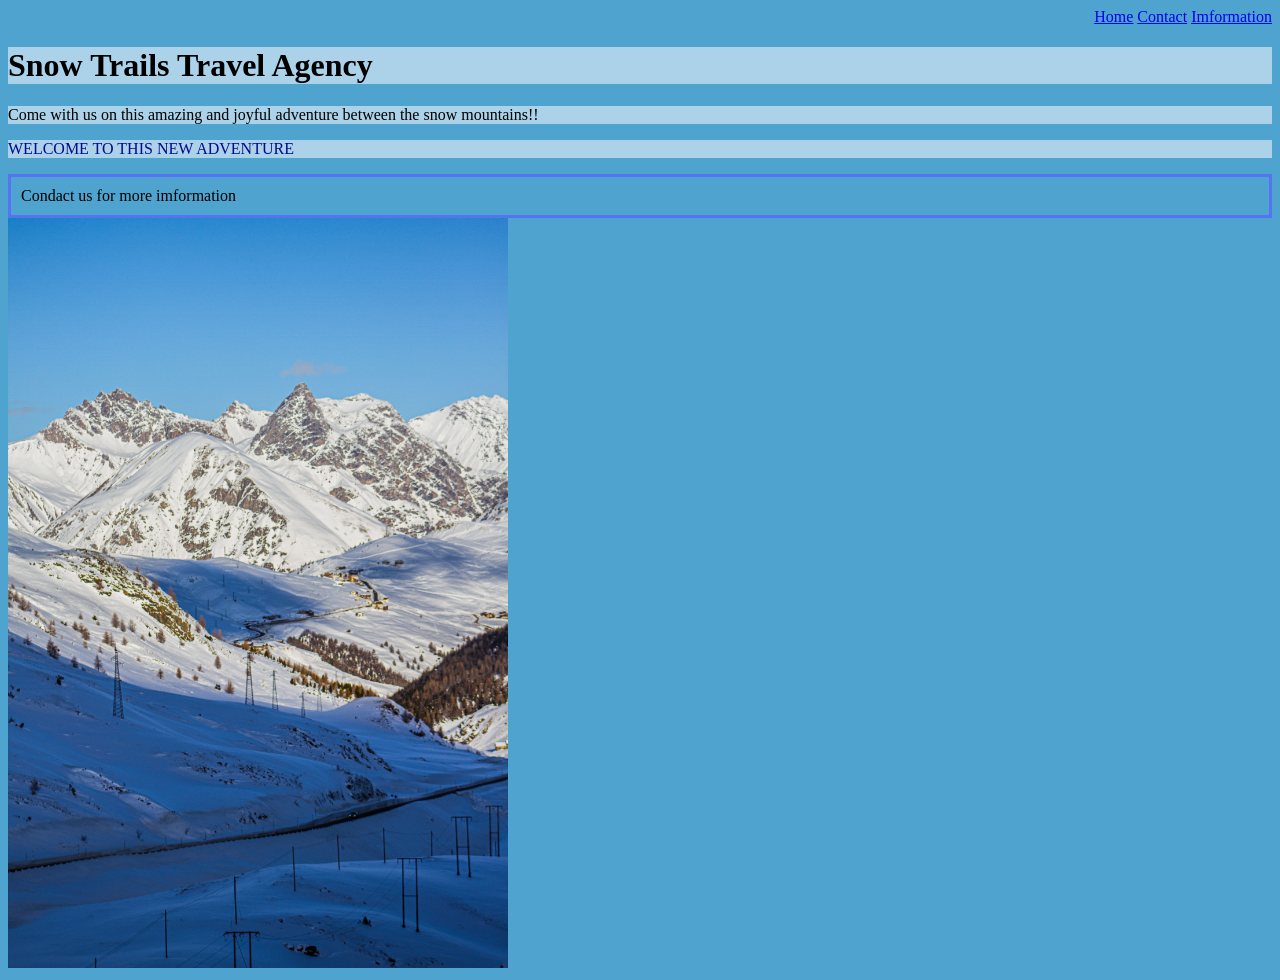
==== index.html @ 40d4ff36 "First Commit" ====
<!DOCTYPE html>
<html lang = "en">

<head>
    <meta charset="UTF-8">
    <title>Snow Trails Travel Agency</title>
    <link rel="stylesheet" href="css/style.css">
</head>
<body>
    <nav>
        <a href = "index.html">Home</a>
        <a href = "contact.html">Contact</a>
        <a href = "about.html">Imformation</a>
    </nav>
    <h1 class="BlueHeading">Snow Trails Travel Agency</h1>
    <div class= "BlueHeading">Come with us on this amazing and joyful adventure
    between the snow mountains!!</div>
    <p class="BlueHeading">WELCOME TO THIS NEW ADVENTURE</p>
    <div id="WithPadding">Condact us for more imformation</div> 
    <img src="pexels-fede-arna-6239970.jpg" width="500" alt="Dawn in snow mountains">
</body>
</html>
---- css/style.css ----
.background-color {
    background-color: rgb(21, 122, 224);
}

title {
    color:rgba(3, 10, 141);
    font-family: "Black Ops One", system-ui;
    font-weight: 400;
    font-style: normal;
}


nav {
  font-style: normal;
  color: rgb(118, 3, 129);
  text-align: right;
}

p {
    color: rgb(3, 10, 141);
    text-align: left;
    font: size 20px;
}


.BlueHeading{
  background-color: rgb(171, 210, 232);
}

#WithPadding {
    text-align: bottom;
    padding: 10px;
    border: 3px;
    border-style: solid;
    border-color: rgb(84, 116, 243);
}

body {
background-color: rgb(79, 164, 207);
 background-image: url(file:///c%3A/Users/chenm/Downloads/cocoparisienne-snow-496875_1280.jpg);
 background-position: right bottom;
 background-repeat: no-repeat;
 background-size: cover;
}
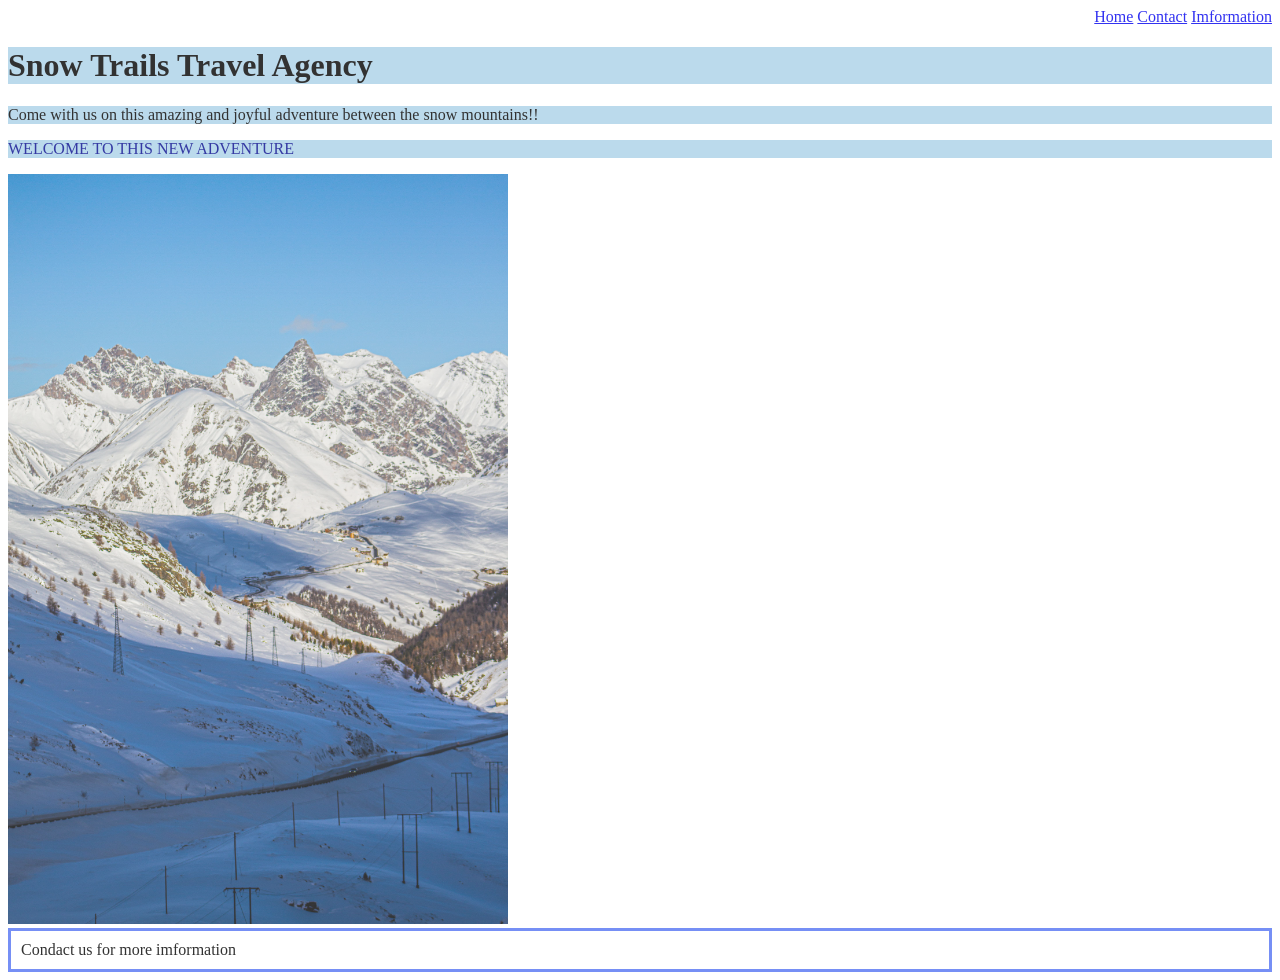
==== commit 48df7dc9: "First Commit" ====
--- a/index.html
+++ b/index.html
@@ -15,8 +15,8 @@
     <h1 class="BlueHeading">Snow Trails Travel Agency</h1>
     <div class= "BlueHeading">Come with us on this amazing and joyful adventure
     between the snow mountains!!</div>
-    <p class="BlueHeading">WELCOME TO THIS NEW ADVENTURE</p>
-    <div id="WithPadding">Condact us for more imformation</div> 
+    <p class="BlueHeading">WELCOME TO THIS NEW ADVENTURE</p> 
     <img src="pexels-fede-arna-6239970.jpg" width="500" alt="Dawn in snow mountains">
+    <div id="WithPadding">Condact us for more imformation</div>
 </body>
 </html>
--- a/css/style.css
+++ b/css/style.css
@@ -36,11 +36,10 @@
 }
 
 body {
-background-color: rgb(79, 164, 207);
  background-image: url(file:///c%3A/Users/chenm/Downloads/cocoparisienne-snow-496875_1280.jpg);
- background-position: right bottom;
  background-repeat: no-repeat;
  background-size: cover;
+ opacity: 0.8;
 }
 
 
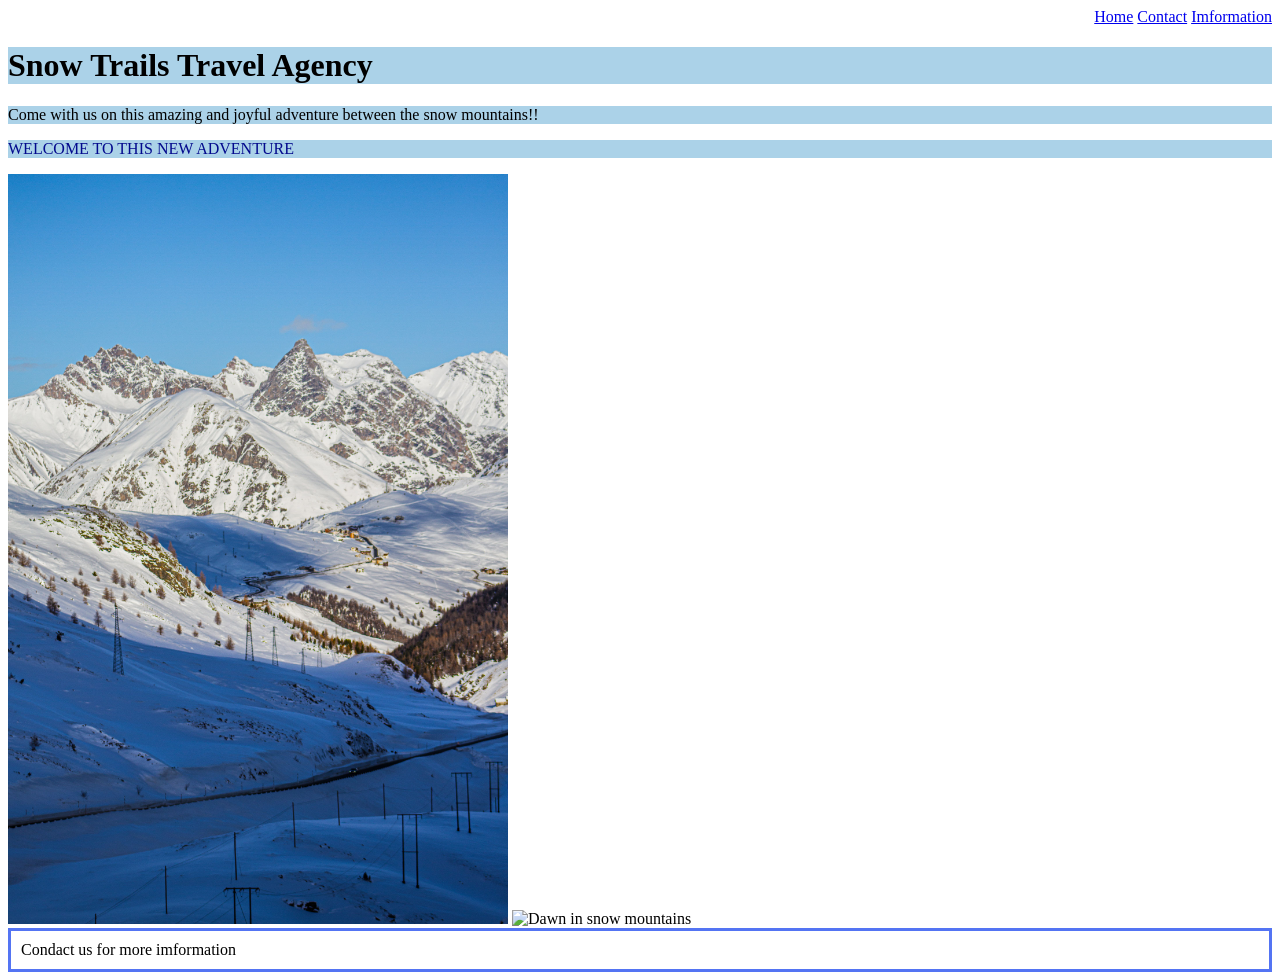
==== commit 683d6d8c: "First commit" ====
--- a/index.html
+++ b/index.html
@@ -17,6 +17,7 @@
     between the snow mountains!!</div>
     <p class="BlueHeading">WELCOME TO THIS NEW ADVENTURE</p> 
     <img src="pexels-fede-arna-6239970.jpg" width="500" alt="Dawn in snow mountains">
+    <img scr="pexels-damjan-mihajlovikj-2160684229-36961021.jpg" width="500" alt="Dawn in snow mountains">
     <div id="WithPadding">Condact us for more imformation</div>
 </body>
 </html>
--- a/css/style.css
+++ b/css/style.css
@@ -39,7 +39,6 @@
  background-image: url(file:///c%3A/Users/chenm/Downloads/cocoparisienne-snow-496875_1280.jpg);
  background-repeat: no-repeat;
  background-size: cover;
- opacity: 0.8;
 }
 
 
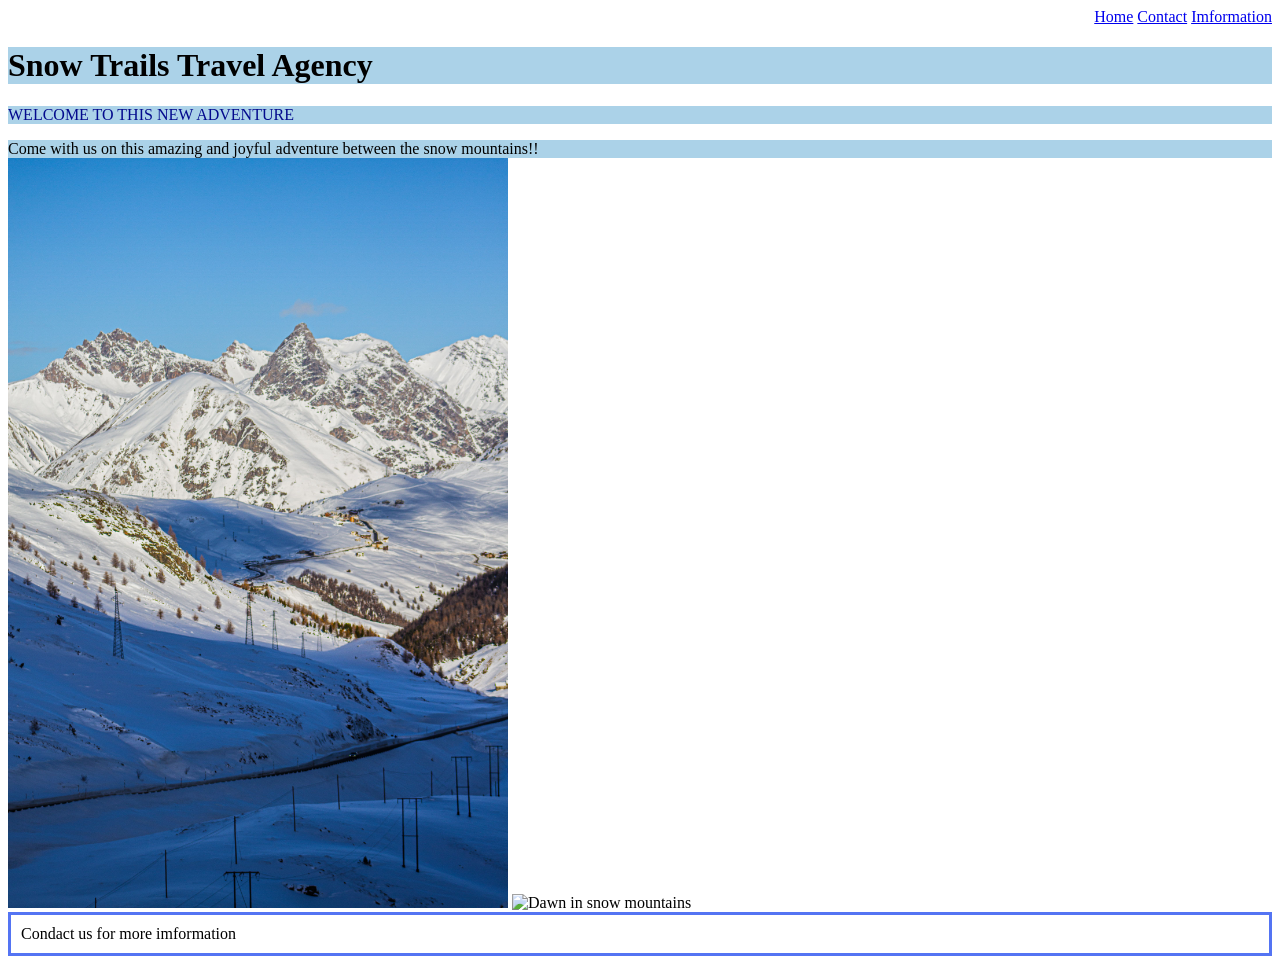
==== commit 5f63f0d7: "First Commit" ====
--- a/index.html
+++ b/index.html
@@ -13,9 +13,9 @@
         <a href = "about.html">Imformation</a>
     </nav>
     <h1 class="BlueHeading">Snow Trails Travel Agency</h1>
+    <p class="BlueHeading">WELCOME TO THIS NEW ADVENTURE</p> 
     <div class= "BlueHeading">Come with us on this amazing and joyful adventure
     between the snow mountains!!</div>
-    <p class="BlueHeading">WELCOME TO THIS NEW ADVENTURE</p> 
     <img src="pexels-fede-arna-6239970.jpg" width="500" alt="Dawn in snow mountains">
     <img scr="pexels-damjan-mihajlovikj-2160684229-36961021.jpg" width="500" alt="Dawn in snow mountains">
     <div id="WithPadding">Condact us for more imformation</div>
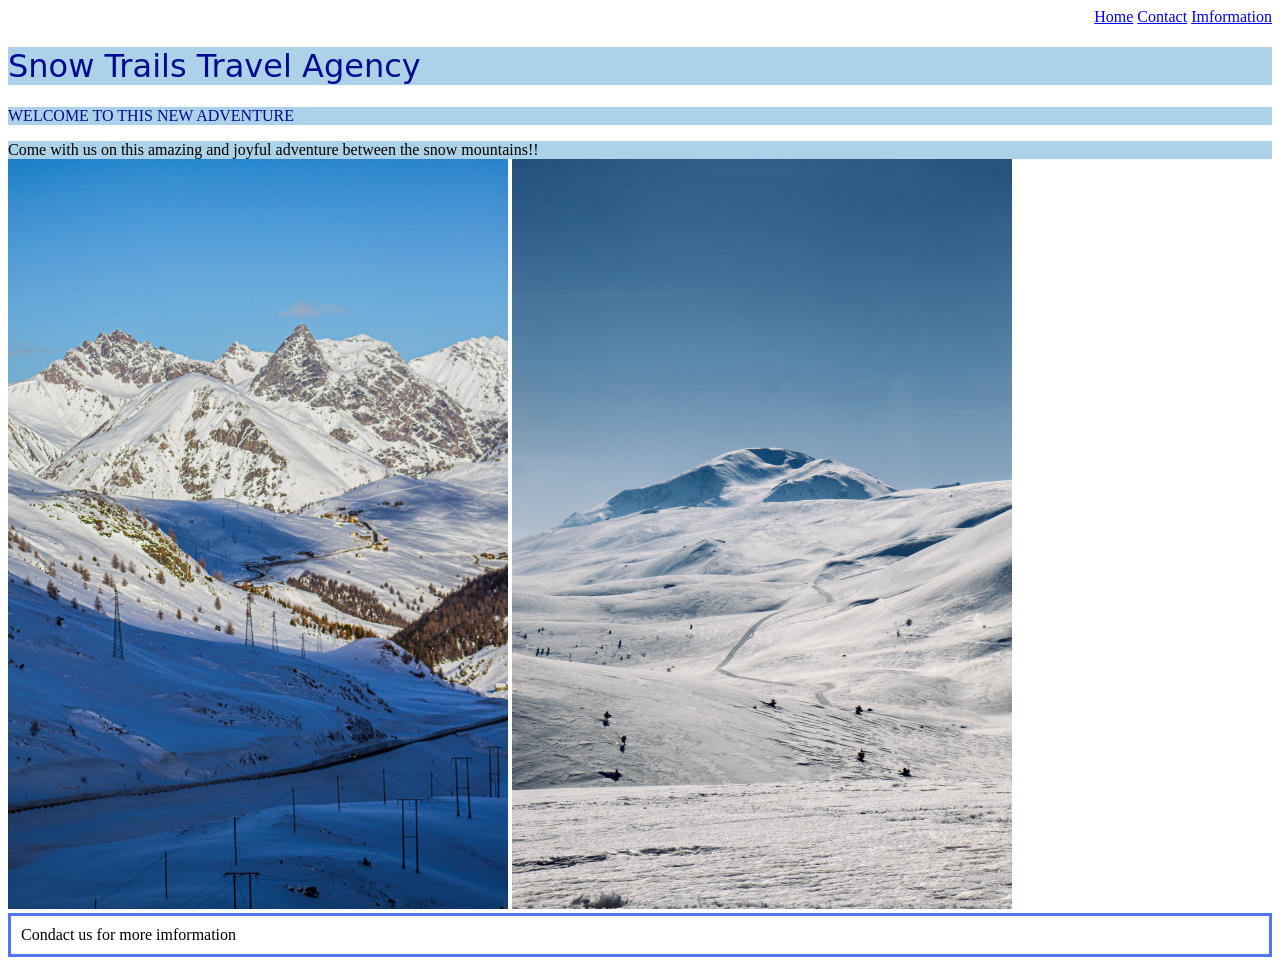
==== commit 8b0f7677: "First Commit" ====
--- a/index.html
+++ b/index.html
@@ -17,7 +17,7 @@
     <div class= "BlueHeading">Come with us on this amazing and joyful adventure
     between the snow mountains!!</div>
     <img src="pexels-fede-arna-6239970.jpg" width="500" alt="Dawn in snow mountains">
-    <img scr="pexels-damjan-mihajlovikj-2160684229-36961021.jpg" width="500" alt="Dawn in snow mountains">
+    <img src="pexels-damjan-mihajlovikj-2160684229-36961021.jpg" width="500" alt="Dawn in snow mountains">
     <div id="WithPadding">Condact us for more imformation</div>
 </body>
 </html>
--- a/css/style.css
+++ b/css/style.css
@@ -4,6 +4,13 @@
 
 title {
     color:rgba(3, 10, 141);
+    font-family: "Black Ops One", system-ui;
+    font-weight: 400;
+    font-style: normal;
+}
+
+h1 {
+    color: rgb(3, 10, 141);
     font-family: "Black Ops One", system-ui;
     font-weight: 400;
     font-style: normal;
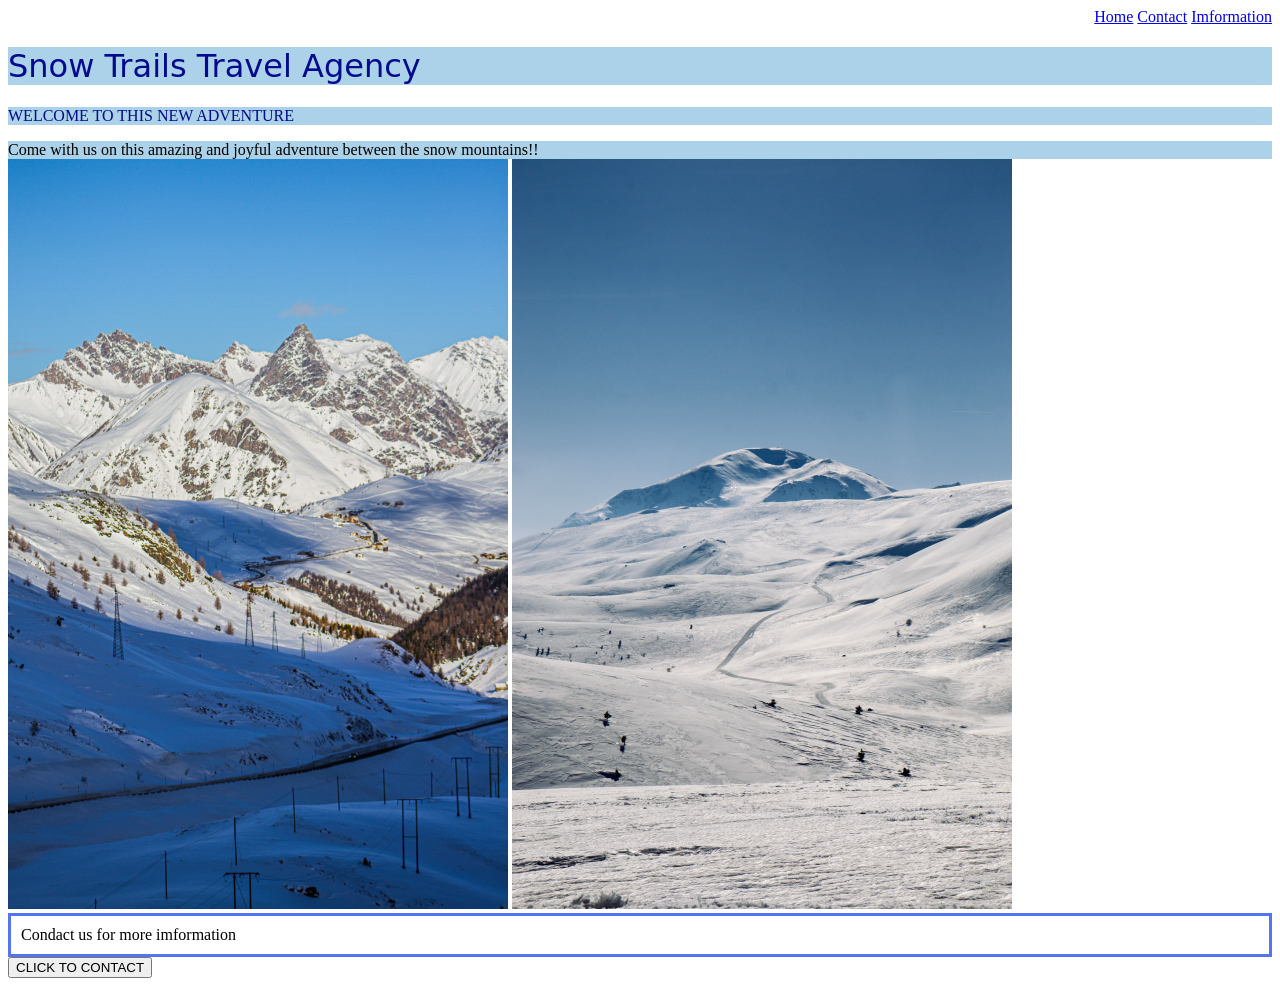
==== commit 0e4df51d: "First Commit" ====
--- a/index.html
+++ b/index.html
@@ -1,6 +1,5 @@
 <!DOCTYPE html>
 <html lang = "en">
-
 <head>
     <meta charset="UTF-8">
     <title>Snow Trails Travel Agency</title>
@@ -19,5 +18,6 @@
     <img src="pexels-fede-arna-6239970.jpg" width="500" alt="Dawn in snow mountains">
     <img src="pexels-damjan-mihajlovikj-2160684229-36961021.jpg" width="500" alt="Dawn in snow mountains">
     <div id="WithPadding">Condact us for more imformation</div>
+    <button>CLICK TO CONTACT</button>
 </body>
 </html>
--- a/css/style.css
+++ b/css/style.css
@@ -43,9 +43,19 @@
 }
 
 body {
- background-image: url(file:///c%3A/Users/chenm/Downloads/cocoparisienne-snow-496875_1280.jpg);
- background-repeat: no-repeat;
- background-size: cover;
+
+background-image: url("./istockphoto-175591174-612x612.jpg");
+background-repeat: no-repeat;
+background-size: cover;
+}
+
+.button {
+  transition-duration: 0.4s;
+}
+
+.button:hover {
+  background-color: #00b7ff;
+  color: white;
 }
 
 
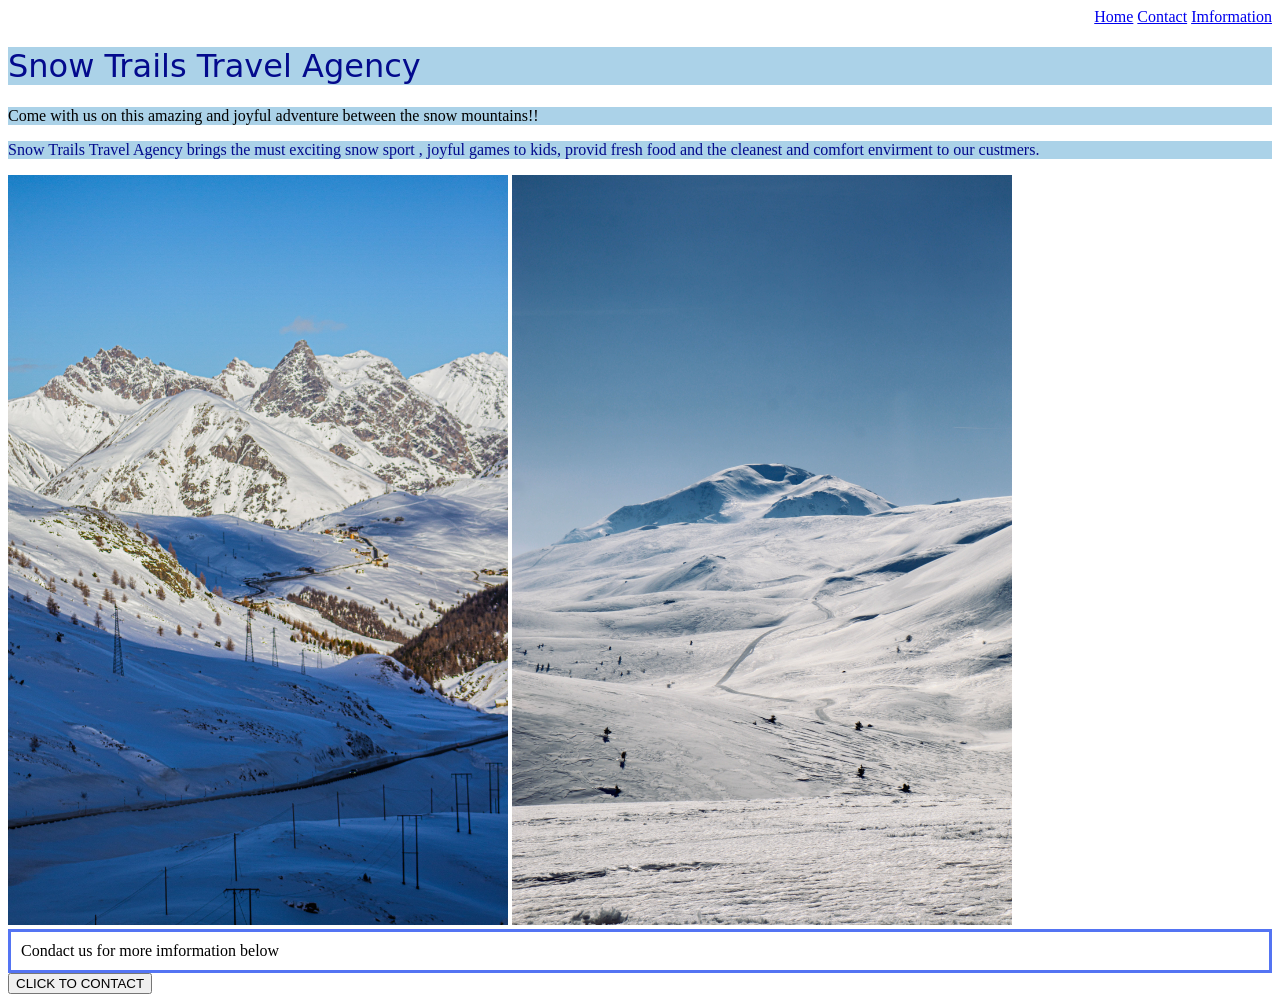
==== commit 7aa70155: "First Commit" ====
--- a/index.html
+++ b/index.html
@@ -12,12 +12,15 @@
         <a href = "about.html">Imformation</a>
     </nav>
     <h1 class="BlueHeading">Snow Trails Travel Agency</h1>
-    <p class="BlueHeading">WELCOME TO THIS NEW ADVENTURE</p> 
     <div class= "BlueHeading">Come with us on this amazing and joyful adventure
     between the snow mountains!!</div>
+    <p class="BlueHeading">Snow Trails Travel Agency brings the must exciting snow sport 
+    , joyful games to kids, provid fresh food and the cleanest and comfort envirment to our 
+    custmers.
+    </p> 
     <img src="pexels-fede-arna-6239970.jpg" width="500" alt="Dawn in snow mountains">
     <img src="pexels-damjan-mihajlovikj-2160684229-36961021.jpg" width="500" alt="Dawn in snow mountains">
-    <div id="WithPadding">Condact us for more imformation</div>
+    <div id="WithPadding">Condact us for more imformation below</div>
     <button>CLICK TO CONTACT</button>
 </body>
 </html>
